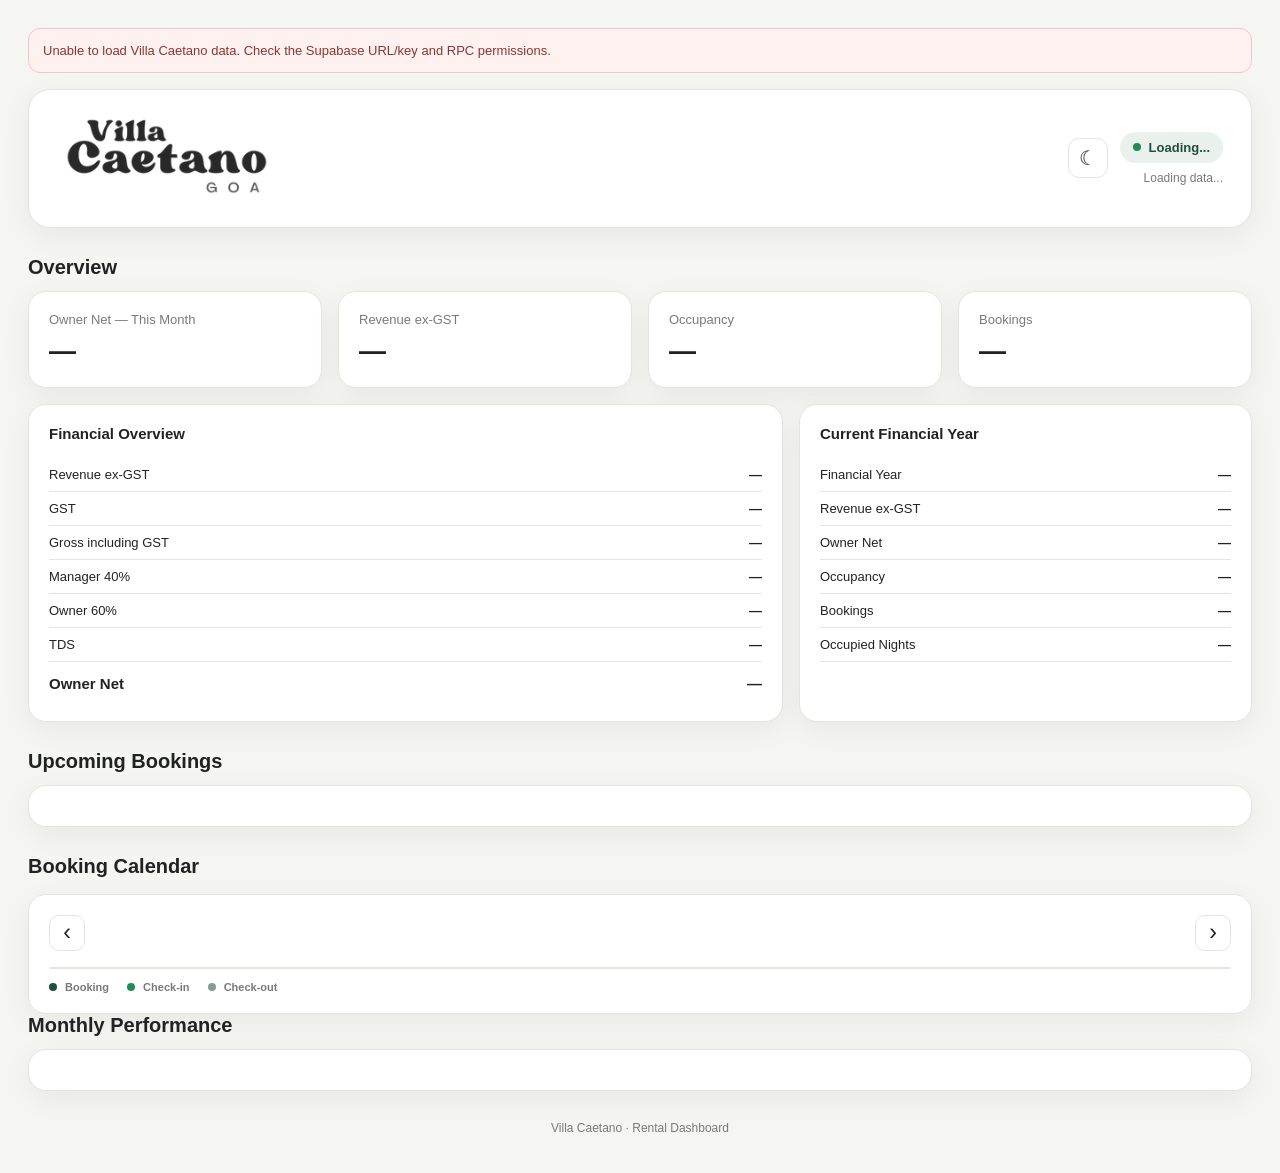
==== vC7pQ4mX9kL2rN8tF5zW3/index.html @ 12f927df "Add files via upload" ====
<!doctype html>
<html lang="en">
<head>
<meta charset="utf-8">
<meta name="viewport" content="width=device-width,initial-scale=1">
<title>Villa Caetano — Rental Dashboard</title>
<style>
:root{
  --bg:#f5f5f2;
  --card:#ffffff;
  --text:#202321;
  --muted:#777b78;
  --border:#e5e5e0;
  --accent:#234d3c;
  --soft:#eaf1ed;
  --ok:#238b57;
  --table:#fafaf8;
  --source-bg:#f1f2ef;
  --source-text:#5d625e;
  --error-bg:#fff1f0;
  --error-border:#f0c8c5;
  --error-text:#8b3632;
  --shadow:0 8px 30px rgba(20,25,22,.06);
  --radius:18px;
}
html[data-theme="dark"]{
  --bg:#151816;
  --card:#1e2421;
  --text:#eef2ef;
  --muted:#9ba59f;
  --border:#343d38;
  --accent:#9bc5af;
  --soft:#26352d;
  --ok:#5bc98c;
  --table:#191e1b;
  --source-bg:#2b332f;
  --source-text:#c3cbc6;
  --error-bg:#351f1e;
  --error-border:#69413e;
  --error-text:#f0aaa4;
  --shadow:0 8px 30px rgba(0,0,0,.20);
}
*{box-sizing:border-box}
html{color-scheme:light}
html[data-theme="dark"]{color-scheme:dark}
body{
  margin:0;
  background:var(--bg);
  color:var(--text);
  font-family:Inter,-apple-system,BlinkMacSystemFont,"Segoe UI",sans-serif;
  transition:background .2s ease,color .2s ease;
}
.container{max-width:1400px;margin:auto;padding:28px}
header,.card{
  background:var(--card);
  border:1px solid var(--border);
  box-shadow:var(--shadow);
  transition:background .2s ease,border-color .2s ease,box-shadow .2s ease;
}
header{
  border-radius:22px;
  padding:24px 28px;
  display:flex;
  align-items:center;
  justify-content:space-between;
  gap:20px;
  margin-bottom:22px;
}
.logo{width:220px;max-height:90px;object-fit:contain;object-position:left center}
.header-right{text-align:right}
.header-controls{display:flex;align-items:center;justify-content:flex-end;gap:12px}
.theme-toggle{
  width:40px;height:40px;border:1px solid var(--border);border-radius:11px;
  background:var(--card);color:var(--text);cursor:pointer;font-size:20px;
  display:inline-flex;align-items:center;justify-content:center;
  transition:background .2s ease,border-color .2s ease,color .2s ease,transform .15s ease;
}
.theme-toggle:hover{transform:translateY(-1px)}
.status{
  display:inline-flex;align-items:center;gap:8px;padding:8px 13px;border-radius:999px;
  background:var(--soft);color:var(--accent);font-weight:700;font-size:13px
}
.dot{width:8px;height:8px;border-radius:50%;background:var(--ok)}
.last-sync{color:var(--muted);font-size:12px;margin-top:8px}
.section-title{font-size:20px;margin:28px 0 12px}
.grid{display:grid;grid-template-columns:repeat(4,1fr);gap:16px}
.card{border-radius:var(--radius);padding:20px}
.metric-label{color:var(--muted);font-size:13px;margin-bottom:9px}
.metric{font-size:27px;font-weight:750}
.two-col{display:grid;grid-template-columns:1.25fr .75fr;gap:16px;margin-top:16px}
.card-title{font-size:15px;font-weight:700;margin-bottom:16px}
.financial-table{width:100%;border-collapse:collapse;font-size:13px}
.financial-table td{padding:9px 0;border-bottom:1px solid var(--border)}
.financial-table td:last-child{text-align:right;font-weight:650}
.financial-table .total td{font-size:15px;font-weight:800;border-bottom:0;padding-top:13px}
.calendar{display:grid;gap:10px}
.calendar-item{
  display:grid;grid-template-columns:115px 1fr auto;gap:15px;align-items:center;
  padding:15px;border:1px solid var(--border);border-radius:13px;background:var(--table)
}
.calendar-date{font-weight:750;color:var(--accent)}
.calendar-guest{font-weight:700}
.booking-details{color:var(--muted);font-size:13px;margin-top:6px}
.booking-price{font-weight:750}
.source{
  display:inline-block;margin-top:8px;padding:4px 8px;border-radius:7px;
  background:var(--source-bg);color:var(--source-text);font-size:11px;font-weight:650
}
.month-row{
  display:grid;grid-template-columns:130px 1fr 110px 100px;gap:12px;padding:12px 0;
  border-bottom:1px solid var(--border);align-items:center;font-size:13px
}
.month-row:last-child{border-bottom:0}
.month-name{font-weight:700}
.muted{color:var(--muted)}
.error{
  display:none;background:var(--error-bg);border:1px solid var(--error-border);color:var(--error-text);
  padding:14px;border-radius:12px;margin-bottom:16px;font-size:13px
}
footer{text-align:center;color:var(--muted);font-size:12px;padding:30px 0 10px}
@media(max-width:950px){
  .grid{grid-template-columns:repeat(2,1fr)}
  .two-col{grid-template-columns:1fr}
  .month-row{grid-template-columns:1fr 1fr}
}
@media(max-width:600px){
  .container{padding:14px}
  header{padding:18px;flex-direction:column;align-items:flex-start}
  .header-right{text-align:left;width:100%}
  .header-controls{justify-content:flex-start}
  .logo{width:190px}
  .grid{gap:10px}
  .card{padding:15px}
  .metric{font-size:21px}
  .calendar-item{grid-template-columns:1fr;gap:5px}
  .month-row{grid-template-columns:1fr}
}

.booking-calendar-card{margin-top:16px}
.calendar-toolbar{display:flex;align-items:center;justify-content:space-between;margin-bottom:16px}
.cal-month-title{font-size:18px;font-weight:750}
.cal-btn{
  width:36px;height:36px;border:1px solid var(--border);border-radius:10px;
  background:var(--card);color:var(--text);font-size:23px;line-height:1;cursor:pointer
}
.booking-calendar{display:grid;grid-template-columns:repeat(7,1fr);border:1px solid var(--border);border-radius:14px;overflow:hidden}
.cal-weekday{padding:10px 8px;background:var(--table);color:var(--muted);font-size:11px;font-weight:750;text-transform:uppercase;border-right:1px solid var(--border);border-bottom:1px solid var(--border)}
.cal-day{
  min-height:105px;padding:8px;border-right:1px solid var(--border);border-bottom:1px solid var(--border);
  background:var(--card);position:relative
}
.cal-day.empty{background:var(--table)}
.cal-number{font-size:12px;font-weight:700;color:var(--muted);margin-bottom:5px}
.cal-day.today .cal-number{color:var(--accent)}
.cal-booking{
  display:block;margin-top:4px;padding:5px 6px;border-radius:7px;
  background:var(--soft);color:var(--accent);font-size:10px;font-weight:700;
  overflow:hidden;text-overflow:ellipsis;white-space:nowrap
}
.cal-booking.checkin{border-left:3px solid var(--ok)}
.cal-booking.checkout{opacity:.72}
.calendar-legend{display:flex;gap:18px;margin-top:12px;color:var(--muted);font-size:11px}
.legend-dot{display:inline-block;width:8px;height:8px;border-radius:50%;background:var(--accent);margin-right:5px}
.legend-dot.checkin{background:var(--ok)}
.legend-dot.checkout{opacity:.55}
@media(max-width:700px){
  .cal-day{min-height:78px;padding:5px}
  .cal-booking{font-size:9px;padding:4px}
  .cal-weekday{font-size:9px;padding:7px 3px}
}

</style>
</head>
<body>
<main class="container">
<div id="error" class="error"></div>
<header>
<img id="siteLogo" class="logo" src="../assets/images/brand/villa-caetano/logo-black.png" alt="Villa Caetano">
<div class="header-right">
<div class="header-controls">
<button id="themeToggle" class="theme-toggle" type="button" aria-label="Switch color theme" title="Switch color theme">
<span id="themeIcon">☾</span>
</button>
<div>
<div id="status" class="status"><span class="dot"></span><span>Loading...</span></div>
<div id="lastSync" class="last-sync">Loading data...</div>
</div>
</div>
</div>
</header>

<h2 class="section-title">Overview</h2>
<section class="grid">
<div class="card"><div class="metric-label">Owner Net — This Month</div><div id="ownerNet" class="metric">—</div></div>
<div class="card"><div class="metric-label">Revenue ex-GST</div><div id="revenue" class="metric">—</div></div>
<div class="card"><div class="metric-label">Occupancy</div><div id="occupancy" class="metric">—</div></div>
<div class="card"><div class="metric-label">Bookings</div><div id="bookingCount" class="metric">—</div></div>
</section>

<section class="two-col">
<div class="card">
<div class="card-title" id="monthTitle">Financial Overview</div>
<table class="financial-table">
<tr><td>Revenue ex-GST</td><td id="fRevenue">—</td></tr>
<tr><td>GST</td><td id="fGst">—</td></tr>
<tr><td>Gross including GST</td><td id="fGross">—</td></tr>
<tr><td>Manager 40%</td><td id="fManager">—</td></tr>
<tr><td>Owner 60%</td><td id="fOwner">—</td></tr>
<tr><td>TDS</td><td id="fTds">—</td></tr>
<tr class="total"><td>Owner Net</td><td id="fNet">—</td></tr>
</table>
</div>
<div class="card">
<div class="card-title">Current Financial Year</div>
<table class="financial-table">
<tr><td>Financial Year</td><td id="fyName">—</td></tr>
<tr><td>Revenue ex-GST</td><td id="fyRevenue">—</td></tr>
<tr><td>Owner Net</td><td id="fyNet">—</td></tr>
<tr><td>Occupancy</td><td id="fyOccupancy">—</td></tr>
<tr><td>Bookings</td><td id="fyBookings">—</td></tr>
<tr><td>Occupied Nights</td><td id="fyNights">—</td></tr>
</table>
</div>
</section>

<h2 class="section-title">Upcoming Bookings</h2>
<section class="card"><div id="upcoming" class="calendar"></div></section>

<h2 class="section-title">
<section class="section-title">Booking Calendar</section>
<div class="card booking-calendar-card">
  <div class="calendar-toolbar">
    <button id="calPrev" class="cal-btn" type="button">‹</button>
    <div id="calMonth" class="cal-month-title"></div>
    <button id="calNext" class="cal-btn" type="button">›</button>
  </div>
  <div class="booking-calendar" id="bookingCalendar"></div>
  <div class="calendar-legend">
    <span><i class="legend-dot booked"></i> Booking</span>
    <span><i class="legend-dot checkin"></i> Check-in</span>
    <span><i class="legend-dot checkout"></i> Check-out</span>
  </div>
</div>
Monthly Performance</h2>
<section class="card"><div id="monthly"></div></section>

<footer>Villa Caetano · Rental Dashboard</footer>
</main>

<script>
(function(){
  const saved = localStorage.getItem("vc-theme");
  const prefersDark = window.matchMedia && window.matchMedia("(prefers-color-scheme: dark)").matches;
  const theme = saved || (prefersDark ? "dark" : "light");
  document.documentElement.setAttribute("data-theme", theme);
  window.addEventListener("DOMContentLoaded", function(){
    const logo = document.getElementById("siteLogo");
    if (logo) logo.src = theme === "dark"
      ? "../assets/images/brand/villa-caetano/logo-white.png"
      : "../assets/images/brand/villa-caetano/logo-black.png";
  });

  window.addEventListener("DOMContentLoaded", function(){
    const button = document.getElementById("themeToggle");
    const icon = document.getElementById("themeIcon");
    function updateIcon(){
      const dark = document.documentElement.getAttribute("data-theme") === "dark";
      const logo = document.getElementById("siteLogo");
      if (logo) {
        logo.src = dark
          ? "../assets/images/brand/villa-caetano/logo-white.png"
          : "../assets/images/brand/villa-caetano/logo-black.png";
      }
      icon.textContent = dark ? "☀" : "☾";
      button.setAttribute("aria-label", dark ? "Switch to light theme" : "Switch to dark theme");
      button.title = dark ? "Switch to light theme" : "Switch to dark theme";
    }
    updateIcon();
    button.addEventListener("click", function(){
      const dark = document.documentElement.getAttribute("data-theme") === "dark";
      const next = dark ? "light" : "dark";
      document.documentElement.setAttribute("data-theme", next);
      localStorage.setItem("vc-theme", next);
      updateIcon();
    });
  });
})();
</script>
<script>
const SUPABASE_URL=
"https://xmpnwjsqisdvwpoyrgnv.supabase.co";
const SUPABASE_KEY="sb_publishable_zxOKE_9GzAg0qXfMXxY6iw__KFKMih6";
const RPC_URL=`${SUPABASE_URL}/rest/v1/rpc/get_villa_caetano_dashboard`;

const money=v=>"₹"+Number(v||0).toLocaleString("en-IN",{maximumFractionDigits:0});
const dateShort=v=>{if(!v)return"—";return new Date(v+"T00:00:00").toLocaleDateString("en-GB",{day:"numeric",month:"short"})};
const esc=v=>String(v??"").replaceAll("&","&amp;").replaceAll("<","&lt;").replaceAll(">","&gt;").replaceAll('"',"&quot;").replaceAll("'","&#039;");

async function loadDashboard(){
 try{
  const r=await fetch(RPC_URL,{method:"POST",headers:{"apikey":SUPABASE_KEY,"Authorization":`Bearer ${SUPABASE_KEY}`,"Content-Type":"application/json"},body:"{}"});
  if(!r.ok)throw new Error(`Supabase returned HTTP ${r.status}`);
  renderDashboard(await r.json());
 }catch(e){
  console.error(e);
  const box=document.getElementById("error");box.style.display="block";
  box.textContent="Unable to load Villa Caetano data. Check the Supabase URL/key and RPC permissions.";
 }
}

function renderDashboard(d){
 const status=document.getElementById("status");
 status.innerHTML=d.occupied&&d.current?`<span class="dot"></span> OCCUPIED · ${esc(d.current.guest)}`:`<span class="dot"></span> VACANT`;

 if(d.last_sync?.completed_at){
  const x=new Date(d.last_sync.completed_at);
  document.getElementById("lastSync").textContent=`Last synced ${x.toLocaleString("en-GB",{day:"numeric",month:"short",year:"numeric",hour:"2-digit",minute:"2-digit"})} · ${d.last_sync.records_processed||0} bookings`;
 }else document.getElementById("lastSync").textContent="Last sync unavailable";

 const currentKey=new Date().toISOString().slice(0,7),m=d.months?.[currentKey];
 if(m){
  ownerNet.textContent=money(m.owner_net);revenue.textContent=money(m.nbv);
  occupancy.textContent=`${m.occupancy_rate}%`;bookingCount.textContent=m.bookings;
  monthTitle.textContent=`Financial Overview · ${m.month_name} ${m.year}`;
  fRevenue.textContent=money(m.nbv);fGst.textContent=money(m.gst);fGross.textContent=money(m.gross_including_gst);
  fManager.textContent=money(m.manager_40);fOwner.textContent=money(m.owner_60);fTds.textContent=money(m.tds);fNet.textContent=money(m.owner_net);
 }

 const now=new Date();
 const fyKey=now.getMonth()>=3?`FY ${now.getFullYear()}-${String(now.getFullYear()+1).slice(-2)}`:`FY ${now.getFullYear()-1}-${String(now.getFullYear()).slice(-2)}`;
 const fy=d.financial_years?.[fyKey];
 if(fy){
  fyName.textContent=fy.financial_year;fyRevenue.textContent=money(fy.nbv);fyNet.textContent=money(fy.owner_net);
  fyOccupancy.textContent=`${fy.occupancy_rate}%`;fyBookings.textContent=fy.bookings;fyNights.textContent=fy.occupied_nights;
 }

 const today=new Date().toISOString().slice(0,10);
 const upcoming=(d.bookings||[]).filter(b=>b.check_in>=today).sort((a,b)=>a.check_in.localeCompare(b.check_in));
 document.getElementById("upcoming").innerHTML=upcoming.length?upcoming.map(b=>`
 <div class="calendar-item">
  <div class="calendar-date">${dateShort(b.check_in)}</div>
  <div><div class="calendar-guest">${esc(b.guest)}</div>
  <div class="booking-details">${dateShort(b.check_in)} → ${dateShort(b.check_out)} · ${b.nights} night${Number(b.nights)===1?"":"s"} · ${b.adults} adults${Number(b.kids)?` · ${b.kids} kids`:""}</div>
  <span class="source">${esc(b.source)}</span></div>
  <div class="booking-price">${money(b.nbv)}</div>
 </div>`).join(""):`<div class="muted">No upcoming bookings.</div>`;

 const months=Object.values(d.months||{}).sort((a,b)=>`${a.year}-${String(a.month).padStart(2,"0")}`.localeCompare(`${b.year}-${String(b.month).padStart(2,"0")}`));
 document.getElementById("monthly").innerHTML=months.length?months.map(m=>`
 <div class="month-row"><div class="month-name">${esc(m.month_name)} ${m.year}</div>
 <div><strong>${money(m.owner_net)}</strong> <span class="muted">owner net</span></div>
 <div>${m.occupancy_rate}% occupancy</div><div>${m.bookings} booking${Number(m.bookings)===1?"":"s"}</div></div>`).join(""):`<div class="muted">No monthly data available.</div>`;

 // Feed the same Supabase booking data directly into the calendar.
 if (window.renderBookingCalendar) {
   window.renderBookingCalendar(d.bookings || []);
 }
}
loadDashboard();setInterval(loadDashboard,5*60*1000);
</script>

<script>
(function(){
  let calendarDate = new Date();
  let bookingData = [];

  function parseLocalDate(s){
    const p = String(s).split("-");
    return new Date(Number(p[0]), Number(p[1])-1, Number(p[2]));
  }
  function dateKey(d){
    return d.getFullYear()+"-"+String(d.getMonth()+1).padStart(2,"0")+"-"+String(d.getDate()).padStart(2,"0");
  }
  function esc(s){
    return String(s ?? "").replace(/[&<>"']/g, c => ({'&':'&amp;','<':'&lt;','>':'&gt;','"':'&quot;',"'":'&#39;'}[c]));
  }

  window.renderBookingCalendar = function(bookings){
    bookingData = Array.isArray(bookings) ? bookings : [];
    const root = document.getElementById("bookingCalendar");
    const title = document.getElementById("calMonth");
    if(!root || !title) return;

    const y = calendarDate.getFullYear();
    const m = calendarDate.getMonth();
    title.textContent = calendarDate.toLocaleDateString("en-GB",{month:"long",year:"numeric"});

    const first = new Date(y,m,1);
    const days = new Date(y,m+1,0).getDate();
    const offset = (first.getDay()+6)%7; // Monday first
    const today = dateKey(new Date());

    let out = ["Mon","Tue","Wed","Thu","Fri","Sat","Sun"]
      .map(x=>`<div class="cal-weekday">${x}</div>`).join("");

    for(let i=0;i<offset;i++) out += `<div class="cal-day empty"></div>`;

    for(let d=1;d<=days;d++){
      const date = new Date(y,m,d);
      const key = dateKey(date);
      const events = bookingData.filter(b => {
        if(!b.check_in || !b.check_out) return false;
        return key >= b.check_in && key < b.check_out;
      });
      const checkins = bookingData.filter(b => b.check_in === key);
      const checkouts = bookingData.filter(b => b.check_out === key);

      let content = `<div class="cal-number">${d}</div>`;
      events.slice(0,3).forEach(b=>{
        const ci = b.check_in === key;
        content += `<div class="cal-booking ${ci?'checkin':''}" title="${esc(b.guest)} · ${esc(b.check_in)} → ${esc(b.check_out)}">${esc(b.guest)}</div>`;
      });
      if(events.length > 3) content += `<div class="muted" style="font-size:10px;margin-top:3px">+${events.length-3} more</div>`;

      if(checkins.length && !events.some(b=>b.check_in===key)){
        checkins.slice(0,2).forEach(b=>content += `<div class="cal-booking checkin">↘ ${esc(b.guest)}</div>`);
      }
      if(checkouts.length){
        checkouts.slice(0,2).forEach(b=>content += `<div class="cal-booking checkout">↗ ${esc(b.guest)}</div>`);
      }

      out += `<div class="cal-day ${key===today?'today':''}">${content}</div>`;
    }
    root.innerHTML = out;
  };

  document.addEventListener("DOMContentLoaded",()=>{
    document.getElementById("calPrev")?.addEventListener("click",()=>{
      calendarDate.setMonth(calendarDate.getMonth()-1);
      window.renderBookingCalendar(bookingData);
    });
    document.getElementById("calNext")?.addEventListener("click",()=>{
      calendarDate.setMonth(calendarDate.getMonth()+1);
      window.renderBookingCalendar(bookingData);
    });
  });
})();
</script>

</body>
</html>
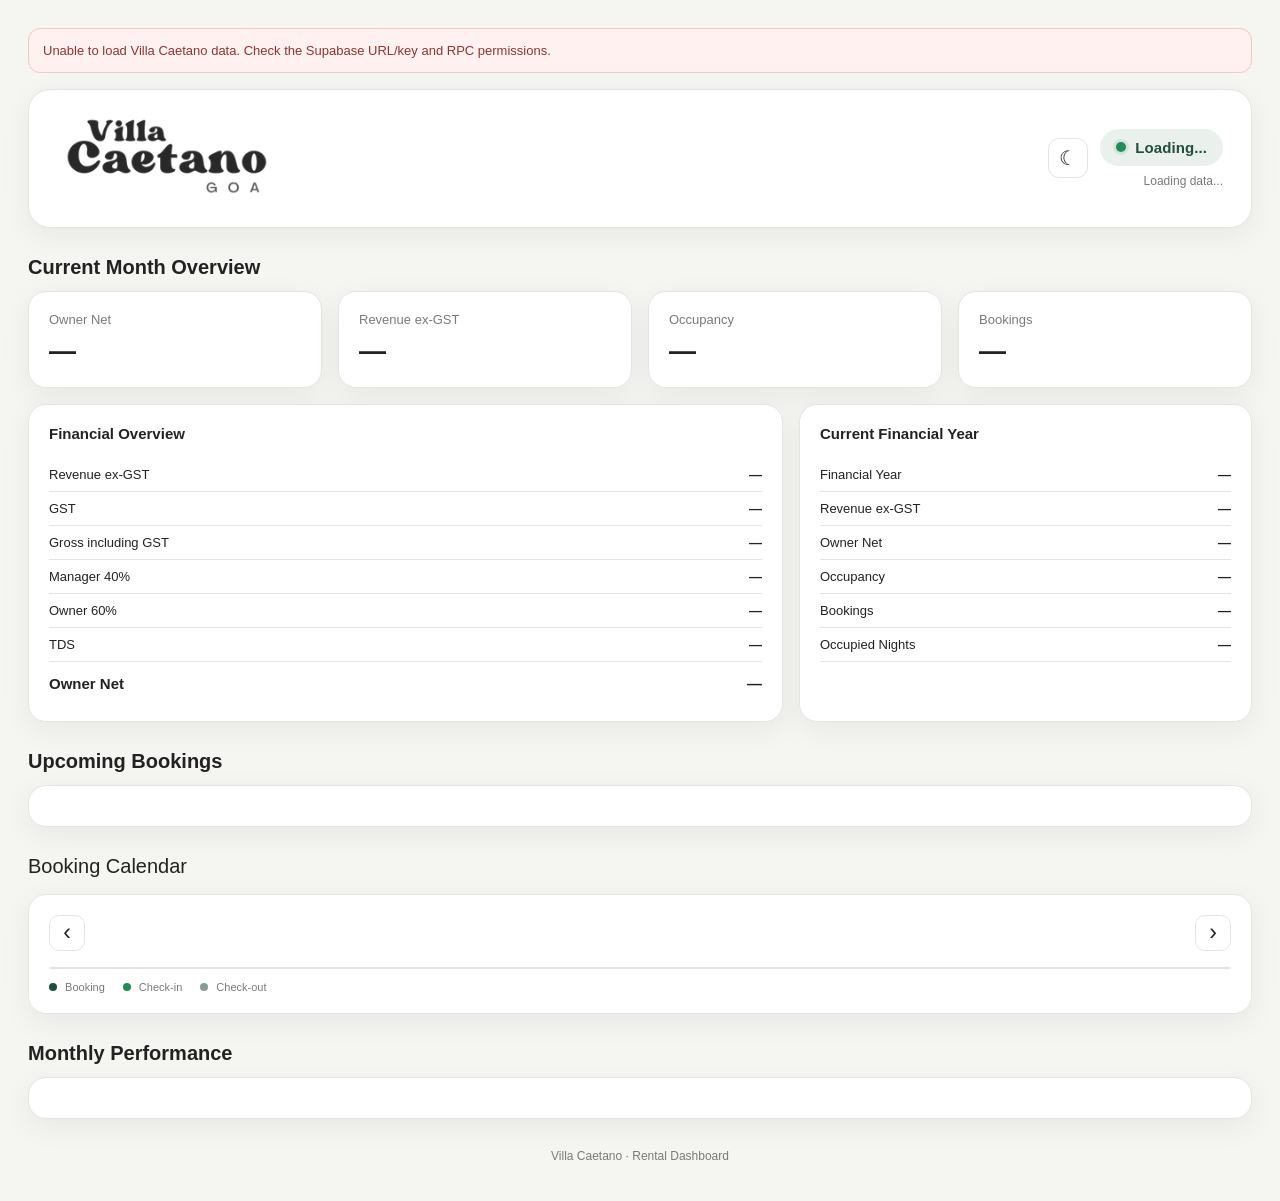
==== commit e1f3b8fe: "Add files via upload" ====
--- a/vC7pQ4mX9kL2rN8tF5zW3/index.html
+++ b/vC7pQ4mX9kL2rN8tF5zW3/index.html
@@ -77,10 +77,10 @@
 }
 .theme-toggle:hover{transform:translateY(-1px)}
 .status{
-  display:inline-flex;align-items:center;gap:8px;padding:8px 13px;border-radius:999px;
-  background:var(--soft);color:var(--accent);font-weight:700;font-size:13px
-}
-.dot{width:8px;height:8px;border-radius:50%;background:var(--ok)}
+  display:inline-flex;align-items:center;gap:9px;padding:10px 16px;border-radius:999px;
+  background:var(--soft);color:var(--accent);font-weight:800;font-size:15px;letter-spacing:.1px
+}
+.dot{width:10px;height:10px;border-radius:50%;background:var(--ok);box-shadow:0 0 0 3px rgba(35,139,87,.12)}
 .last-sync{color:var(--muted);font-size:12px;margin-top:8px}
 .section-title{font-size:20px;margin:28px 0 12px}
 .grid{display:grid;grid-template-columns:repeat(4,1fr);gap:16px}
@@ -169,6 +169,24 @@
   .cal-weekday{font-size:9px;padding:7px 3px}
 }
 
+
+.calendar-scroll{overflow-x:auto;-webkit-overflow-scrolling:touch;border-radius:14px}
+.calendar-scroll::-webkit-scrollbar{height:6px}
+.booking-calendar{min-width:700px}
+.cal-day{min-height:112px}
+.cal-booking{font-size:10px;line-height:1.25}
+.cal-booking.stay{background:var(--accent);color:var(--card);font-weight:800}
+.cal-booking.checkin{background:var(--accent);color:var(--card);border-left:4px solid var(--ok);font-weight:850}
+.cal-booking.checkout{background:var(--source-bg);color:var(--source-text);opacity:.8;font-weight:600;border-left:3px solid var(--border)}
+@media(max-width:600px){
+  .container{padding:12px}
+  .section-title{font-size:18px;margin-top:22px}
+  .status{font-size:14px;padding:9px 13px}
+  .booking-calendar{min-width:700px}
+  .cal-day{min-height:92px}
+  .cal-number{font-size:11px}
+  .calendar-legend{gap:10px;flex-wrap:wrap}
+}
 </style>
 </head>
 <body>
@@ -189,9 +207,9 @@
 </div>
 </header>
 
-<h2 class="section-title">Overview</h2>
+<h2 class="section-title" id="overviewTitle">Current Month Overview</h2>
 <section class="grid">
-<div class="card"><div class="metric-label">Owner Net — This Month</div><div id="ownerNet" class="metric">—</div></div>
+<div class="card"><div class="metric-label">Owner Net</div><div id="ownerNet" class="metric">—</div></div>
 <div class="card"><div class="metric-label">Revenue ex-GST</div><div id="revenue" class="metric">—</div></div>
 <div class="card"><div class="metric-label">Occupancy</div><div id="occupancy" class="metric">—</div></div>
 <div class="card"><div class="metric-label">Bookings</div><div id="bookingCount" class="metric">—</div></div>
@@ -226,7 +244,6 @@
 <h2 class="section-title">Upcoming Bookings</h2>
 <section class="card"><div id="upcoming" class="calendar"></div></section>
 
-<h2 class="section-title">
 <section class="section-title">Booking Calendar</section>
 <div class="card booking-calendar-card">
   <div class="calendar-toolbar">
@@ -234,14 +251,15 @@
     <div id="calMonth" class="cal-month-title"></div>
     <button id="calNext" class="cal-btn" type="button">›</button>
   </div>
-  <div class="booking-calendar" id="bookingCalendar"></div>
+  <div class="calendar-scroll"><div class="booking-calendar" id="bookingCalendar"></div></div>
   <div class="calendar-legend">
     <span><i class="legend-dot booked"></i> Booking</span>
     <span><i class="legend-dot checkin"></i> Check-in</span>
     <span><i class="legend-dot checkout"></i> Check-out</span>
   </div>
 </div>
-Monthly Performance</h2>
+
+<h2 class="section-title">Monthly Performance</h2>
 <section class="card"><div id="monthly"></div></section>
 
 <footer>Villa Caetano · Rental Dashboard</footer>
@@ -321,7 +339,8 @@
  if(m){
   ownerNet.textContent=money(m.owner_net);revenue.textContent=money(m.nbv);
   occupancy.textContent=`${m.occupancy_rate}%`;bookingCount.textContent=m.bookings;
-  monthTitle.textContent=`Financial Overview · ${m.month_name} ${m.year}`;
+  monthTitle.textContent=`${m.month_name} ${m.year} Financial Overview`;
+  document.getElementById("overviewTitle").textContent=`${m.month_name} ${m.year} Overview`;
   fRevenue.textContent=money(m.nbv);fGst.textContent=money(m.gst);fGross.textContent=money(m.gross_including_gst);
   fManager.textContent=money(m.manager_40);fOwner.textContent=money(m.owner_60);fTds.textContent=money(m.tds);fNet.textContent=money(m.owner_net);
  }
@@ -398,7 +417,7 @@
     for(let d=1;d<=days;d++){
       const date = new Date(y,m,d);
       const key = dateKey(date);
-      const events = bookingData.filter(b => {
+      const staying = bookingData.filter(b => {
         if(!b.check_in || !b.check_out) return false;
         return key >= b.check_in && key < b.check_out;
       });
@@ -406,15 +425,13 @@
       const checkouts = bookingData.filter(b => b.check_out === key);
 
       let content = `<div class="cal-number">${d}</div>`;
-      events.slice(0,3).forEach(b=>{
+      staying.slice(0,3).forEach(b=>{
         const ci = b.check_in === key;
-        content += `<div class="cal-booking ${ci?'checkin':''}" title="${esc(b.guest)} · ${esc(b.check_in)} → ${esc(b.check_out)}">${esc(b.guest)}</div>`;
+        content += `<div class="cal-booking ${ci?'checkin':'stay'}" title="${esc(b.guest)} · ${esc(b.check_in)} → ${esc(b.check_out)}">${ci?'↘ ':''}${esc(b.guest)}</div>`;
       });
-      if(events.length > 3) content += `<div class="muted" style="font-size:10px;margin-top:3px">+${events.length-3} more</div>`;
-
-      if(checkins.length && !events.some(b=>b.check_in===key)){
-        checkins.slice(0,2).forEach(b=>content += `<div class="cal-booking checkin">↘ ${esc(b.guest)}</div>`);
-      }
+      if(staying.length > 3) content += `<div class="muted" style="font-size:10px;margin-top:3px">+${staying.length-3} more</div>`;
+
+      // Checkout day is not an occupied night, so keep it visually separate and lighter.
       if(checkouts.length){
         checkouts.slice(0,2).forEach(b=>content += `<div class="cal-booking checkout">↗ ${esc(b.guest)}</div>`);
       }
@@ -438,4 +455,4 @@
 </script>
 
 </body>
-</html>
+</html>
